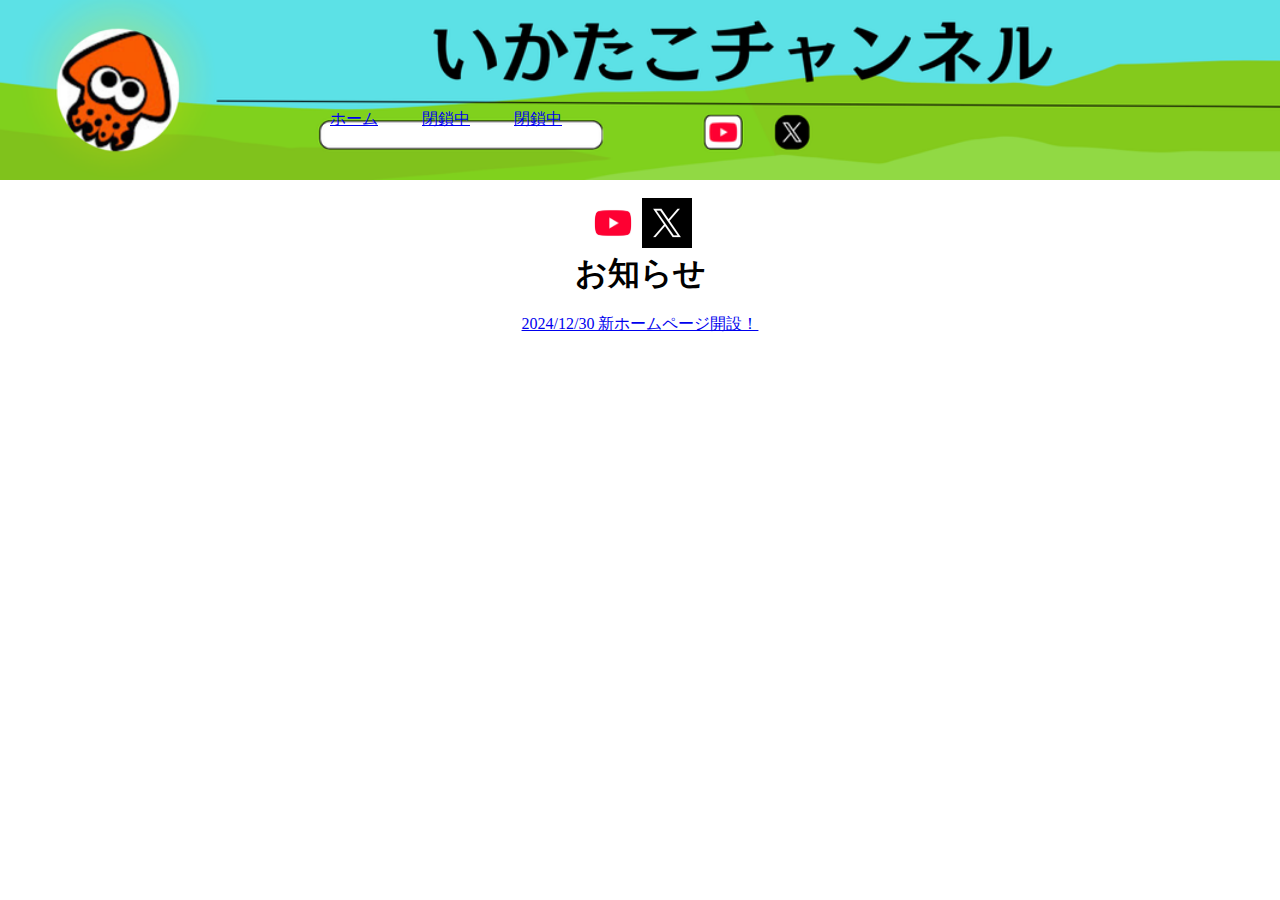
==== index.html @ 83ba9d37 "Rename ikatakoch.html to index.html" ====
<!DOCTYPE html>
<html lang="ja" dir="ltr">
  <head>
    <meta charset="utf-8">
    <title>いかたこチャンネル</title>
    <link rel="stylesheet" href="ikatakoch.css">
  </head>
  <body>
    <header>
   <h1 class="headline">
     <a>　　　　　　</a>
   </h1>
   <br><br><br>
   <ul class="nav-list">
     <li class="nav-list-item">
       <a href="#">ホーム</a>
     </li>
    <li class="nav-list-item">
       <a href="#">閉鎖中</a>
     </li>
     <li class="nav-list-item">
       <a href="#">閉鎖中</a>
     </li>
     <li class="nav-list-item">
       <p>　　　　</p>
     </li>
   </ul>
 </header>
 <br>
 <div class="center">
   <a href="https://youtube.com/@いかたこチャンネル-a"><img src="Youtube.jpg" alt="YOUTUBE" height="50px"></a>
   <a href="https://x.com/ikatakoch_x"><img src="X.jpg" alt="X" height="50px"></a>
<h1>お知らせ</h1>
<br>
<a href="notice1.html">2024/12/30 新ホームページ開設！</a>
 </div>
  </body>
</html>
---- ikatakoch.css ----
header {
  background-size:cover;
    width:1450px;
    height:150px;
  padding: 15px 0;
  background-image:url(header.png);
  background-repeat: no-repeat;
  color: white;

}
header .headline{
    line-height: 100px;
    float: left;
    font-size: 30px;
    margin-left: 100px;
}
.nav-list {
    line-height: 100px;
    float: left;
    margin-left: 30px;
    list-style: none;
}
.nav-list-item {
  list-style: none;
  display: inline-block;
  margin: 0 20px;
}
body {
  font-family:'メイリオ', 'Meiryo', 'Hiragino Kaku Gothic ProN', 'ヒラギノ角ゴ ProN W3','Segoe UI'
}
* {
  margin:0; padding:0;
}
.center {
  text-align: center;
}
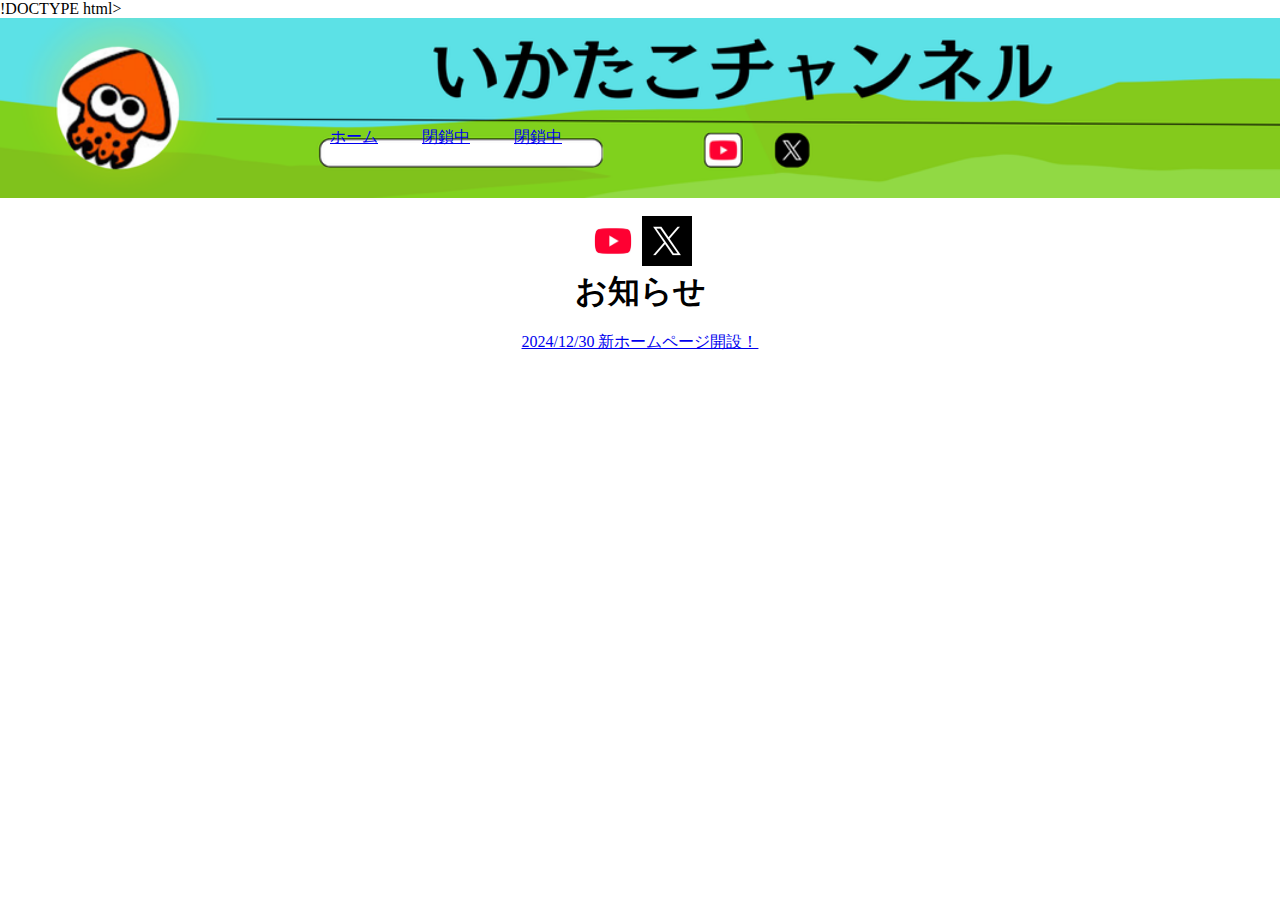
==== commit f884ee38: "Update index.html" ====
--- a/index.html
+++ b/index.html
@@ -1,4 +1,4 @@
-<!DOCTYPE html>
+!DOCTYPE html>
 <html lang="ja" dir="ltr">
   <head>
     <meta charset="utf-8">
@@ -26,6 +26,7 @@
      </li>
    </ul>
  </header>
+<div class="gcse-search"></div>
  <br>
  <div class="center">
    <a href="https://youtube.com/@いかたこチャンネル-a"><img src="Youtube.jpg" alt="YOUTUBE" height="50px"></a>
@@ -34,5 +35,7 @@
 <br>
 <a href="notice1.html">2024/12/30 新ホームページ開設！</a>
  </div>
+ <script async src="https://cse.google.com/cse.js?cx=00f05de39e88e4dda">
+</script>
   </body>
 </html>
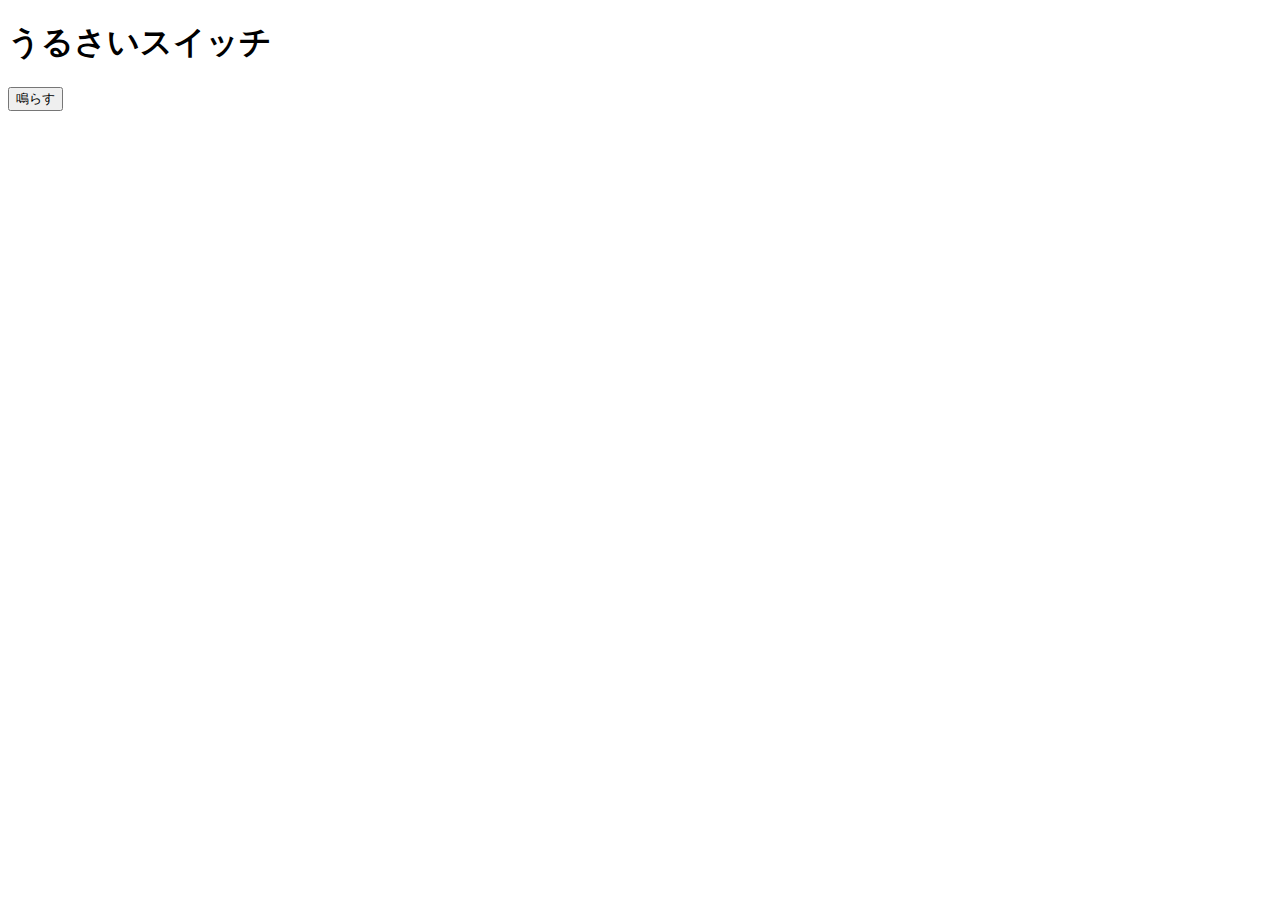
==== commit c99acbb0: "Add files via upload" ====
--- a/index.html
+++ b/index.html
@@ -1,41 +1,19 @@
-!DOCTYPE html>
+<!DOCTYPE html>
 <html lang="ja" dir="ltr">
   <head>
     <meta charset="utf-8">
-    <title>いかたこチャンネル</title>
-    <link rel="stylesheet" href="ikatakoch.css">
+    <title></title>
   </head>
   <body>
-    <header>
-   <h1 class="headline">
-     <a>　　　　　　</a>
-   </h1>
-   <br><br><br>
-   <ul class="nav-list">
-     <li class="nav-list-item">
-       <a href="#">ホーム</a>
-     </li>
-    <li class="nav-list-item">
-       <a href="#">閉鎖中</a>
-     </li>
-     <li class="nav-list-item">
-       <a href="#">閉鎖中</a>
-     </li>
-     <li class="nav-list-item">
-       <p>　　　　</p>
-     </li>
-   </ul>
- </header>
-<div class="gcse-search"></div>
- <br>
- <div class="center">
-   <a href="https://youtube.com/@いかたこチャンネル-a"><img src="Youtube.jpg" alt="YOUTUBE" height="50px"></a>
-   <a href="https://x.com/ikatakoch_x"><img src="X.jpg" alt="X" height="50px"></a>
-<h1>お知らせ</h1>
-<br>
-<a href="notice1.html">2024/12/30 新ホームページ開設！</a>
- </div>
- <script async src="https://cse.google.com/cse.js?cx=00f05de39e88e4dda">
-</script>
+  <h1>うるさいスイッチ</h1>
+  <button type="button" name="button" id="myButton">鳴らす</button>
+    <script type="text/javascript">
+      const myButton = document.getElementById('myButton'); // ボタンのIDを指定
+const myAudio = new Audio('silent.mp3'); // 音源ファイルのパスを指定
+
+myButton.addEventListener('click', () => {
+  myAudio.play();
+});
+    </script>
   </body>
 </html>
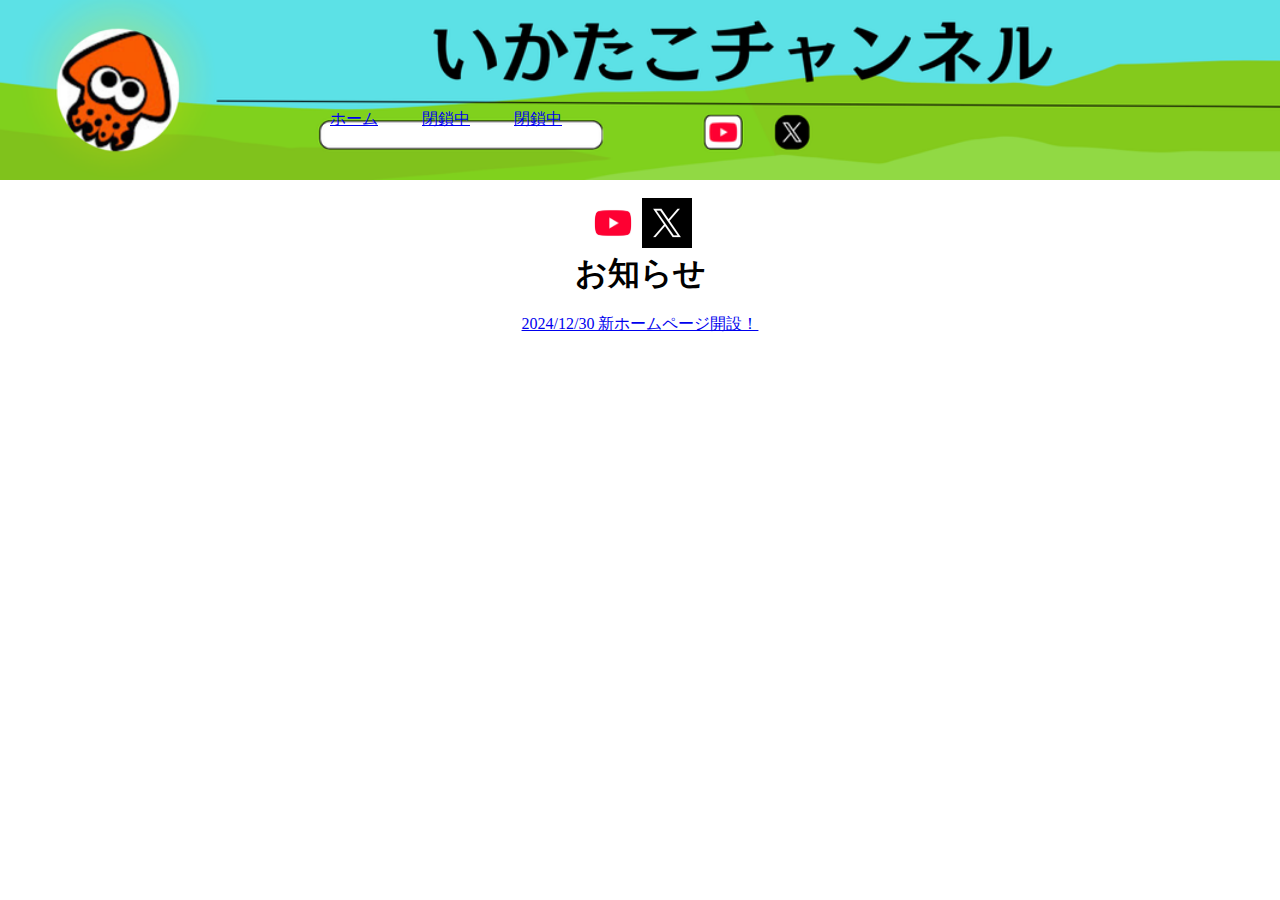
==== commit c75edc32: "Rename ikatakoch.html to index.html" ====
--- a/index.html
+++ b/index.html
@@ -2,18 +2,40 @@
 <html lang="ja" dir="ltr">
   <head>
     <meta charset="utf-8">
-    <title></title>
+    <title>いかたこチャンネル</title>
+    <link rel="stylesheet" href="ikatakoch.css">
   </head>
   <body>
-  <h1>うるさいスイッチ</h1>
-  <button type="button" name="button" id="myButton">鳴らす</button>
-    <script type="text/javascript">
-      const myButton = document.getElementById('myButton'); // ボタンのIDを指定
-const myAudio = new Audio('silent.mp3'); // 音源ファイルのパスを指定
-
-myButton.addEventListener('click', () => {
-  myAudio.play();
-});
-    </script>
+    <header>
+   <h1 class="headline">
+     <a>　　　　　　</a>
+   </h1>
+   <br><br><br>
+   <ul class="nav-list">
+     <li class="nav-list-item">
+       <a href="#">ホーム</a>
+     </li>
+    <li class="nav-list-item">
+       <a href="#">閉鎖中</a>
+     </li>
+     <li class="nav-list-item">
+       <a href="#">閉鎖中</a>
+     </li>
+     <li class="nav-list-item">
+       <p>　　　　</p>
+     </li>
+   </ul>
+ </header>
+<div class="gcse-search"></div>
+ <br>
+ <div class="center">
+   <a href="https://youtube.com/@いかたこチャンネル-a"><img src="Youtube.jpg" alt="YOUTUBE" height="50px"></a>
+   <a href="https://x.com/ikatakoch_x"><img src="X.jpg" alt="X" height="50px"></a>
+<h1>お知らせ</h1>
+<br>
+<a href="notice1.html">2024/12/30 新ホームページ開設！</a>
+ </div>
+ <script async src="https://cse.google.com/cse.js?cx=00f05de39e88e4dda">
+</script>
   </body>
 </html>
--- a/ikatakoch.css
+++ b/ikatakoch.css
@@ -0,0 +1,36 @@
+header {
+  background-size:cover;
+    width:1450px;
+    height:150px;
+  padding: 15px 0;
+  background-image:url(header.png);
+  background-repeat: no-repeat;
+  color: white;
+
+}
+header .headline{
+    line-height: 100px;
+    float: left;
+    font-size: 30px;
+    margin-left: 100px;
+}
+.nav-list {
+    line-height: 100px;
+    float: left;
+    margin-left: 30px;
+    list-style: none;
+}
+.nav-list-item {
+  list-style: none;
+  display: inline-block;
+  margin: 0 20px;
+}
+body {
+  font-family:'メイリオ', 'Meiryo', 'Hiragino Kaku Gothic ProN', 'ヒラギノ角ゴ ProN W3','Segoe UI'
+}
+* {
+  margin:0; padding:0;
+}
+.center {
+  text-align: center;
+}
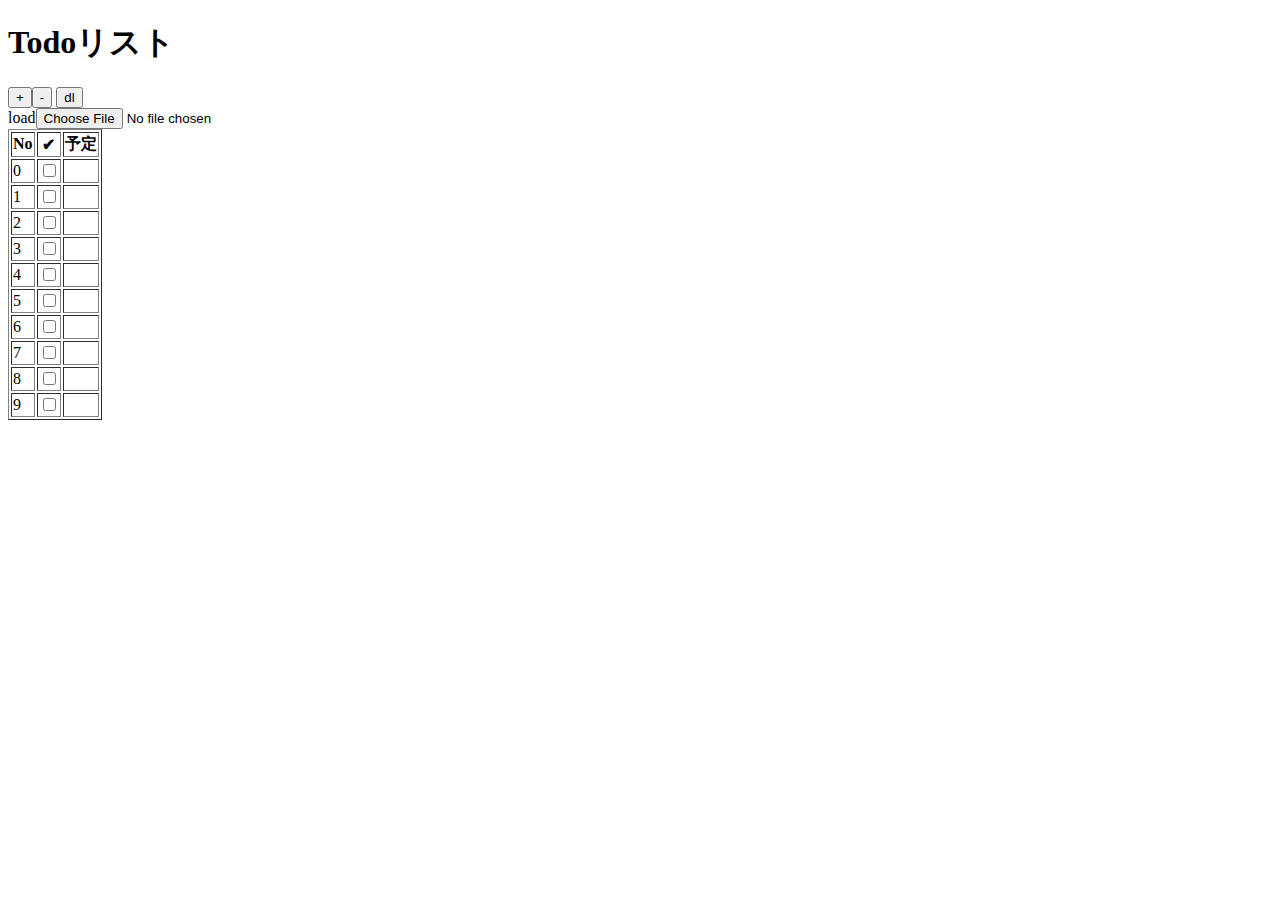
==== commit c45c16aa: "Add files via upload" ====
--- a/index.html
+++ b/index.html
@@ -1,41 +1,160 @@
 <!DOCTYPE html>
 <html lang="ja" dir="ltr">
-  <head>
-    <meta charset="utf-8">
-    <title>いかたこチャンネル</title>
-    <link rel="stylesheet" href="ikatakoch.css">
-  </head>
-  <body>
-    <header>
-   <h1 class="headline">
-     <a>　　　　　　</a>
-   </h1>
-   <br><br><br>
-   <ul class="nav-list">
-     <li class="nav-list-item">
-       <a href="#">ホーム</a>
-     </li>
-    <li class="nav-list-item">
-       <a href="#">閉鎖中</a>
-     </li>
-     <li class="nav-list-item">
-       <a href="#">閉鎖中</a>
-     </li>
-     <li class="nav-list-item">
-       <p>　　　　</p>
-     </li>
-   </ul>
- </header>
-<div class="gcse-search"></div>
- <br>
- <div class="center">
-   <a href="https://youtube.com/@いかたこチャンネル-a"><img src="Youtube.jpg" alt="YOUTUBE" height="50px"></a>
-   <a href="https://x.com/ikatakoch_x"><img src="X.jpg" alt="X" height="50px"></a>
-<h1>お知らせ</h1>
-<br>
-<a href="notice1.html">2024/12/30 新ホームページ開設！</a>
- </div>
- <script async src="https://cse.google.com/cse.js?cx=00f05de39e88e4dda">
-</script>
-  </body>
+<head>
+  <meta charset="utf-8">
+  <title>Todoリスト</title>
+  <link rel="stylesheet" href="index.css">
+</head>
+<body>
+  <h1>Todoリスト</h1>
+  <input type="button" name="" value="+" onclick="plus()"><input type="button" name="" value="-" onclick="minus()">  <input type="button" name="" value="dl" onclick="download()">
+  <form name="myform">
+  <span>load</span><input type="file" name="myfile" value="lo">
+    </form>
+    <table border="1">
+      <tr>
+        <th>No</th>
+        <th>✔︎</th>
+        <th>予定</th>
+      </tr>
+      <tr>
+        <td>0</td>
+        <td><input type="checkbox" name="" value="" ></td>
+        <td><span id="output0"></span></td>
+      </tr>
+      <tr>
+        <td>1</td>
+        <td><input type="checkbox" name="" value="" ></td>
+        <td><span id="output1"></span></td>
+      </tr>
+      <tr>
+        <td>2</td>
+        <td><input type="checkbox" name="" value=""></td>
+        <td><span id="output2"></span></td>
+      </tr>
+      <tr>
+        <td>3</td>
+        <td><input type="checkbox" name="" value=""></td>
+        <td><span id="output3"></span></td>
+      </tr>
+      <tr>
+        <td>4</td>
+        <td><input type="checkbox" name="" value="" ></td>
+        <td><span id="output4"></span></td>
+      </tr>
+      <tr>
+        <td>5</td>
+        <td><input type="checkbox" name="" value="" ></td>
+        <td><span id="output5"></span></td>
+      </tr>
+      <tr>
+        <td>6</td>
+        <td><input type="checkbox" name="" value=""></td>
+        <td><span id="output6"></span></td>
+      </tr>
+      <tr>
+        <td>7</td>
+        <td><input type="checkbox" name="" value="" ></td>
+        <td><span id="output7"></span></td>
+      </tr>
+      <tr>
+        <td>8</td>
+        <td><input type="checkbox" name="" value="" ></td>
+        <td><span id="output8"></span></td>
+      </tr>
+      <tr>
+        <td>9</td>
+        <td><input type="checkbox" name="" value=""></td>
+        <td><span id="output9"></span></td>
+      </tr>
+    </table>
+  <script type="text/javascript">
+    function plus() {
+    let inputText = "文字";
+    let outputNumber = null
+      for (let i = 0;i < 10; i++) {
+        inputText = document.getElementById('output' + i);
+        if (inputText.textContent === "") {
+          outputNumber = i
+          break;
+        }
+      }
+      if (outputNumber !== null) {
+    const text = prompt("Todoを追加");
+    if (text !== null) {
+      let apple = document.getElementById('output' + outputNumber);
+      apple.textContent = text;
+    }
+  } else {
+    alert("空のTodo欄がありません。-を押して減らしてください");
+  }
+    }
+    function minus() {
+      let inputText = "文字";
+      let outputNumber = null
+      for (let i = 0;i < 10; i++) {
+        outputText = document.getElementById('output' + i);
+        if (outputText.textContent !== "") {
+          outputNumber = i
+          break;
+        }
+      }
+      if (outputNumber !== null) {
+    const text = prompt("何番目のTodoを削除しますか？(空白の場合上から削除されます。)");
+    if (text !== "") {
+      let apple = document.getElementById('output' + text);
+      apple.textContent = "";
+    } else {
+      let apple = document.getElementById('output' + outputNumber);
+      apple.textContent = "";
+    }
+  } else {
+    alert("削除するTodoがありません。");
+  }
+    }
+    function download() {
+      var a0 = document.getElementById('output0');
+      var a1 = document.getElementById('output1');
+      var a2 = document.getElementById('output2');
+      var a3 = document.getElementById('output3');
+      var a4 = document.getElementById('output4');
+      var a5 = document.getElementById('output5');
+      var a6 = document.getElementById('output6');
+      var a7 = document.getElementById('output7');
+      var a8 = document.getElementById('output8');
+      var a9 = document.getElementById('output9');
+      var b0 = a0.textContent
+      var b1 = a1.textContent
+      var b2 = a2.textContent
+      var b3 = a3.textContent
+      var b4 = a4.textContent
+      var b5 = a5.textContent
+      var b6 = a6.textContent
+      var b7 = a7.textContent
+      var b8 = a8.textContent
+      var b9 = a9.textContent
+      const all = b0 + "," + b1 + "," +  b2 + "," +  b3 + "," +  b4 + "," +  b5 + "," +  b6 + "," +  b7 + "," +  b8 + "," +  b9
+      const blob = new Blob([all],{type:"text/plain"});
+      const link = document.createElement('a');
+      link.href = URL.createObjectURL(blob);
+      link.download = 'todo.txt';
+      link.click();
+    }
+
+      var form = document.forms.myform;
+      form.myfile.addEventListener( 'change', function(e) {
+          var result = e.target.files[0];
+          var reader = new FileReader();
+          reader.readAsText( result );
+          reader.addEventListener( 'load', function() {
+          var load = reader.result.split(',');
+          console.log(load)
+          for (let i = 0; i < 10; i++) {
+            let grape = document.getElementById('output' + i);
+            grape.textContent = load[i];
+          }
+    })
+  })
+    </script>
+</body>
 </html>
--- a/index.css
+++ b/index.css
@@ -0,0 +1,3 @@
+body {
+  font-famiry: "ヒラギノ角ゴシック";
+}
